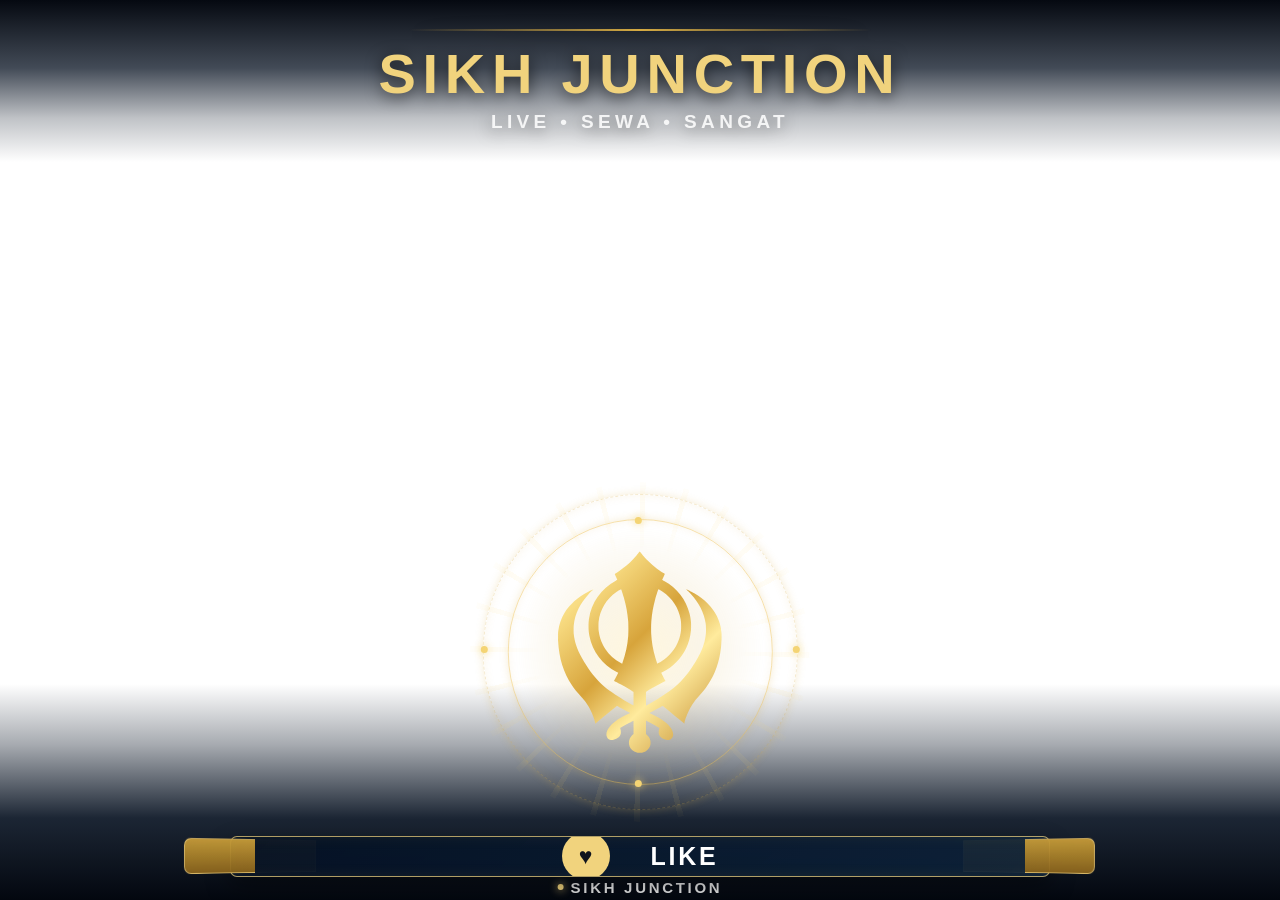
==== sikh-junction-prism-6x19-overlay-v7-premium-khanda/index.html @ ad4ec6bc "Add files via upload" ====
<!DOCTYPE html>
<html lang="en">
<head>
  <meta charset="UTF-8" />
  <meta name="viewport" content="width=device-width, initial-scale=1.0, viewport-fit=cover" />
  <title>Sikh Junction – PRISM 6:19 Overlay</title>
  <link rel="stylesheet" href="style.css" />
</head>
<body>
  <main id="overlay">
    <div class="top-gradient"></div>
    <div class="bottom-gradient"></div>

    <header class="brand-wrap">
      <div class="brand-rule"></div>
      <div class="brand">SIKH JUNCTION</div>
      <div class="brand-sub">LIVE • SEWA • SANGAT</div>
    </header>

    <section class="bottom-art" aria-hidden="true">

      

      
      <!-- PREMIUM CENTRED KHANDA -->
      <div class="khanda-feature" aria-hidden="true">
        <div class="khanda-orbit orbit-one"></div>
        <div class="khanda-orbit orbit-two"></div>
        <div class="khanda-rays"></div>
        <div class="khanda-glow"></div>
        <div class="khanda-center" role="img" aria-label="Khanda"></div>
        <div class="khanda-spark spark-1"></div>
        <div class="khanda-spark spark-2"></div>
        <div class="khanda-spark spark-3"></div>
        <div class="khanda-spark spark-4"></div>
      </div>

      <!-- BOTTOM ANNOUNCEMENT -->
      <div class="announcement-stage" aria-live="polite">
        <div id="announcementCard" class="announcement-card">
          <div class="fold fold-left"></div>
          <div class="fold fold-right"></div>
          <div class="announcement-inner">
            <span id="announcementIcon" class="announcement-icon">♥</span>
            <span id="announcementText" class="announcement-text">LIKE</span>
          </div>
        </div>
      </div>

      

      <div class="bottom-brand">
        <span class="live-dot"></span>
        <span>SIKH JUNCTION</span>
      </div>
    </section>
  </main>

  <script src="script.js"></script>
</body>
</html>
---- sikh-junction-prism-6x19-overlay-v7-premium-khanda/style.css ----
/* Sikh Junction PRISM overlay — v2
   6:19 portrait layout with transparent video centre.
*/

:root {
  --gold: #d6ab43;
  --gold-light: #f1d37d;
  --white: #ffffff;
}

* { box-sizing: border-box; }

html, body {
  margin: 0;
  width: 100%;
  height: 100%;
  overflow: hidden;
  background: transparent !important;
  font-family: Arial, Helvetica, sans-serif;
}

body {
  display: grid;
  place-items: center;
}

#overlay {
  position: relative;
  width: 100vw;
  height: 100vh;
  aspect-ratio: 6 / 19;
  overflow: hidden;
  background: transparent;
  color: var(--white);
}

.top-gradient,
.bottom-gradient {
  position: absolute;
  left: 0;
  width: 100%;
  pointer-events: none;
}

.top-gradient {
  top: 0;
  height: 18%;
  background:
    linear-gradient(to bottom,
      rgba(0, 4, 12, .98) 0%,
      rgba(3, 14, 30, .75) 42%,
      rgba(3, 14, 30, .25) 73%,
      rgba(3, 14, 30, 0) 100%);
}

.bottom-gradient {
  bottom: 0;
  height: 24%;
  background:
    linear-gradient(to top,
      rgba(0, 4, 12, .99) 0%,
      rgba(3, 14, 30, .90) 38%,
      rgba(3, 14, 30, .35) 72%,
      rgba(3, 14, 30, 0) 100%);
}

/* Top branding */
.brand-wrap {
  position: absolute;
  z-index: 10;
  top: max(3.2vh, env(safe-area-inset-top));
  left: 7%;
  width: 86%;
  text-align: center;
  filter: drop-shadow(0 3px 8px rgba(0,0,0,.65));
}

.brand-rule {
  width: 42%;
  height: 2px;
  margin: 0 auto 1.1vh;
  background: linear-gradient(90deg, transparent, var(--gold), transparent);
}

.brand {
  font-size: clamp(20px, 5.7vw, 56px);
  font-weight: 800;
  letter-spacing: .12em;
  color: var(--gold-light);
  white-space: nowrap;
}

.brand-sub {
  margin-top: .55vh;
  font-size: clamp(8px, 2.1vw, 19px);
  font-weight: 600;
  letter-spacing: .23em;
  color: rgba(255,255,255,.86);
}

/* Bottom art region */
.bottom-art {
  position: absolute;
  z-index: 8;
  left: 0;
  bottom: max(.35vh, env(safe-area-inset-bottom));
  width: 100%;
  height: 19.5%;
  pointer-events: none;
}

/* KHANDA — LEFT */




/* ANNOUNCEMENT — CENTRE BOTTOM */
.announcement-stage {
  position: absolute;
  z-index: 12;
  left: 18%;
  bottom: 2.2vh;
  width: 64%;
  display: flex;
  justify-content: center;
  perspective: 900px;
}

.announcement-card {
  position: relative;
  width: 100%;
  min-height: clamp(34px, 4.6vh, 66px);
  transform-style: preserve-3d;
  opacity: 0;
  transform: translateY(10px) rotateX(85deg) scale(.9);
}

.announcement-card.show {
  animation: cardIn .72s cubic-bezier(.2,.84,.24,1.15) forwards;
}

.announcement-card.hide {
  animation: cardOut .62s cubic-bezier(.55,.02,.86,.35) forwards;
}

.announcement-inner {
  position: absolute;
  inset: 0;
  display: flex;
  align-items: center;
  justify-content: center;
  gap: 5%;
  border: 1px solid rgba(241,211,125,.72);
  border-radius: 7px;
  background:
    linear-gradient(135deg,
      rgba(5,17,36,.97),
      rgba(13,34,58,.93));
  box-shadow:
    0 10px 24px rgba(0,0,0,.38),
    inset 0 0 15px rgba(214,171,67,.08);
  overflow: hidden;
}

.announcement-inner::after {
  content: "";
  position: absolute;
  top: 0;
  left: -55%;
  width: 38%;
  height: 100%;
  transform: skewX(-22deg);
  background: linear-gradient(90deg, transparent, rgba(255,255,255,.15), transparent);
  animation: sheen 2.6s ease-in-out infinite;
}

.announcement-icon {
  position: relative;
  z-index: 2;
  display: grid;
  place-items: center;
  width: clamp(22px, 6.2vw, 48px);
  height: clamp(22px, 6.2vw, 48px);
  border-radius: 50%;
  color: #10141d;
  background: var(--gold-light);
  font-weight: 900;
  font-size: clamp(11px, 3.1vw, 23px);
}

.announcement-text {
  position: relative;
  z-index: 2;
  font-size: clamp(11px, 3.15vw, 25px);
  font-weight: 850;
  letter-spacing: .11em;
  color: #fff;
}

/* Fold side pieces */
.fold {
  position: absolute;
  z-index: -1;
  top: 9%;
  width: 18%;
  height: 82%;
  background: linear-gradient(180deg, #c69b37, #89631b);
  border: 1px solid rgba(255,230,158,.5);
  opacity: .95;
}

.fold-left {
  left: -6%;
  border-radius: 7px 0 0 7px;
  transform: rotateY(58deg);
}

.fold-right {
  right: -6%;
  border-radius: 0 7px 7px 0;
  transform: rotateY(-58deg);
}










/* =========================================
   PREMIUM CENTRED KHANDA FEATURE
   ========================================= */
.khanda-feature {
  position: absolute;
  z-index: 14;
  left: 50%;
  bottom: 7.3vh;
  width: 28%;
  aspect-ratio: 1 / 1;
  transform: translateX(-50%);
  display: grid;
  place-items: center;
  pointer-events: none;
}

.khanda-center {
  position: relative;
  z-index: 5;
  width: 47%;
  aspect-ratio: 1 / 1.2;

  -webkit-mask-image: url("khanda-right.svg");
  mask-image: url("khanda-right.svg");
  -webkit-mask-repeat: no-repeat;
  mask-repeat: no-repeat;
  -webkit-mask-position: center;
  mask-position: center;
  -webkit-mask-size: contain;
  mask-size: contain;

  background:
    linear-gradient(
      135deg,
      #fff7c5 0%,
      #f8dc82 20%,
      #d7a43b 46%,
      #ffeb9d 66%,
      #b77b1b 100%
    );

  filter:
    drop-shadow(0 0 4px rgba(255,232,144,.9))
    drop-shadow(0 0 12px rgba(214,171,67,.55))
    drop-shadow(0 6px 12px rgba(0,0,0,.65));

  animation:
    khandaFloat 4.6s ease-in-out infinite,
    khandaPulse 3.2s ease-in-out infinite;
}

.khanda-glow {
  position: absolute;
  z-index: 1;
  width: 68%;
  aspect-ratio: 1 / 1;
  border-radius: 50%;
  background:
    radial-gradient(
      circle,
      rgba(255,225,127,.26) 0%,
      rgba(214,171,67,.12) 37%,
      rgba(214,171,67,0) 72%
    );
  filter: blur(2px);
  animation: glowBreath 3.4s ease-in-out infinite;
}

.khanda-orbit {
  position: absolute;
  border-radius: 50%;
  border: 1px solid rgba(236,190,80,.48);
  box-shadow:
    0 0 8px rgba(214,171,67,.23),
    inset 0 0 8px rgba(214,171,67,.10);
}

.orbit-one {
  width: 74%;
  aspect-ratio: 1 / 1;
  animation: orbitSpin 10s linear infinite;
}

.orbit-one::before,
.orbit-one::after,
.orbit-two::before,
.orbit-two::after {
  content: "";
  position: absolute;
  width: 7px;
  height: 7px;
  border-radius: 50%;
  background: #f4d474;
  box-shadow: 0 0 9px rgba(244,212,116,.9);
}

.orbit-one::before {
  top: -3px;
  left: 48%;
}

.orbit-one::after {
  bottom: -3px;
  left: 48%;
}

.orbit-two {
  width: 88%;
  aspect-ratio: 1 / 1;
  border-style: dashed;
  border-color: rgba(214,171,67,.26);
  animation: orbitSpinReverse 15s linear infinite;
}

.orbit-two::before {
  top: 48%;
  left: -3px;
}

.orbit-two::after {
  top: 48%;
  right: -3px;
}

.khanda-rays {
  position: absolute;
  width: 95%;
  aspect-ratio: 1 / 1;
  border-radius: 50%;
  opacity: .24;
  background:
    repeating-conic-gradient(
      from 0deg,
      rgba(255,218,110,.32) 0deg 2deg,
      transparent 2deg 15deg
    );
  -webkit-mask-image: radial-gradient(circle, transparent 0 40%, #000 62%, transparent 76%);
  mask-image: radial-gradient(circle, transparent 0 40%, #000 62%, transparent 76%);
  animation: raysTurn 18s linear infinite;
}

.khanda-spark {
  position: absolute;
  z-index: 8;
  width: 4px;
  height: 4px;
  border-radius: 50%;
  background: #ffe79a;
  box-shadow: 0 0 8px #e2b74f;
  opacity: 0;
}

.spark-1 { left: 8%; top: 35%; animation: sparkle 3.1s ease-in-out infinite .2s; }
.spark-2 { right: 8%; top: 25%; animation: sparkle 2.8s ease-in-out infinite 1.1s; }
.spark-3 { left: 18%; bottom: 17%; animation: sparkle 3.5s ease-in-out infinite 1.7s; }
.spark-4 { right: 14%; bottom: 13%; animation: sparkle 3.2s ease-in-out infinite .8s; }

@keyframes khandaFloat {
  0%, 100% { transform: translateY(0) scale(1); }
  50%      { transform: translateY(-6px) scale(1.015); }
}

@keyframes khandaPulse {
  0%, 100% {
    filter:
      drop-shadow(0 0 4px rgba(255,232,144,.72))
      drop-shadow(0 0 10px rgba(214,171,67,.43))
      drop-shadow(0 6px 12px rgba(0,0,0,.65));
  }
  50% {
    filter:
      drop-shadow(0 0 7px rgba(255,241,183,.98))
      drop-shadow(0 0 18px rgba(214,171,67,.72))
      drop-shadow(0 7px 13px rgba(0,0,0,.68));
  }
}

@keyframes glowBreath {
  0%, 100% { transform: scale(.92); opacity: .55; }
  50%      { transform: scale(1.12); opacity: 1; }
}

@keyframes orbitSpin {
  from { transform: rotate(0deg); }
  to   { transform: rotate(360deg); }
}

@keyframes orbitSpinReverse {
  from { transform: rotate(360deg); }
  to   { transform: rotate(0deg); }
}

@keyframes raysTurn {
  from { transform: rotate(0deg); }
  to   { transform: rotate(360deg); }
}

@keyframes sparkle {
  0%, 100% { opacity: 0; transform: scale(.45); }
  45%      { opacity: .95; transform: scale(1.35); }
  60%      { opacity: .4; transform: scale(.8); }
}

.bottom-brand {
  position: absolute;
  bottom: .15vh;
  left: 50%;
  transform: translateX(-50%);
  display: flex;
  align-items: center;
  gap: 7px;
  font-size: clamp(7px, 1.8vw, 15px);
  font-weight: 700;
  letter-spacing: .18em;
  color: rgba(255,255,255,.90);
  white-space: nowrap;
}

.live-dot {
  width: 6px;
  height: 6px;
  border-radius: 50%;
  background: var(--gold-light);
  box-shadow: 0 0 8px var(--gold-light);
  animation: pulse 1.4s infinite ease-in-out;
}

.show .fold-left { animation: foldLeftIn .7s ease-out both; }
.show .fold-right { animation: foldRightIn .7s ease-out both; }
.hide .fold-left { animation: foldLeftOut .55s ease-in both; }
.hide .fold-right { animation: foldRightOut .55s ease-in both; }

@keyframes cardIn {
  0%   { opacity: 0; transform: translateY(12px) rotateX(90deg) scale(.88); }
  68%  { opacity: 1; transform: translateY(-2px) rotateX(-7deg) scale(1.02); }
  100% { opacity: 1; transform: translateY(0) rotateX(0) scale(1); }
}

@keyframes cardOut {
  0%   { opacity: 1; transform: translateY(0) rotateX(0) scale(1); }
  100% { opacity: 0; transform: translateY(10px) rotateX(-88deg) scale(.88); }
}

@keyframes foldLeftIn {
  from { transform: translateX(70%) rotateY(90deg); opacity: 0; }
  to   { transform: translateX(0) rotateY(58deg); opacity: .95; }
}

@keyframes foldRightIn {
  from { transform: translateX(-70%) rotateY(-90deg); opacity: 0; }
  to   { transform: translateX(0) rotateY(-58deg); opacity: .95; }
}

@keyframes foldLeftOut {
  from { transform: translateX(0) rotateY(58deg); opacity: .95; }
  to   { transform: translateX(70%) rotateY(90deg); opacity: 0; }
}

@keyframes foldRightOut {
  from { transform: translateX(0) rotateY(-58deg); opacity: .95; }
  to   { transform: translateX(-70%) rotateY(-90deg); opacity: 0; }
}

@keyframes sheen {
  0%, 45% { left: -55%; }
  75%, 100% { left: 125%; }
}

@keyframes pulse {
  0%, 100% { transform: scale(.84); opacity: .65; }
  50% { transform: scale(1.12); opacity: 1; }
}

body.preview #overlay {
  background: linear-gradient(145deg, #515b66, #20272f);
}
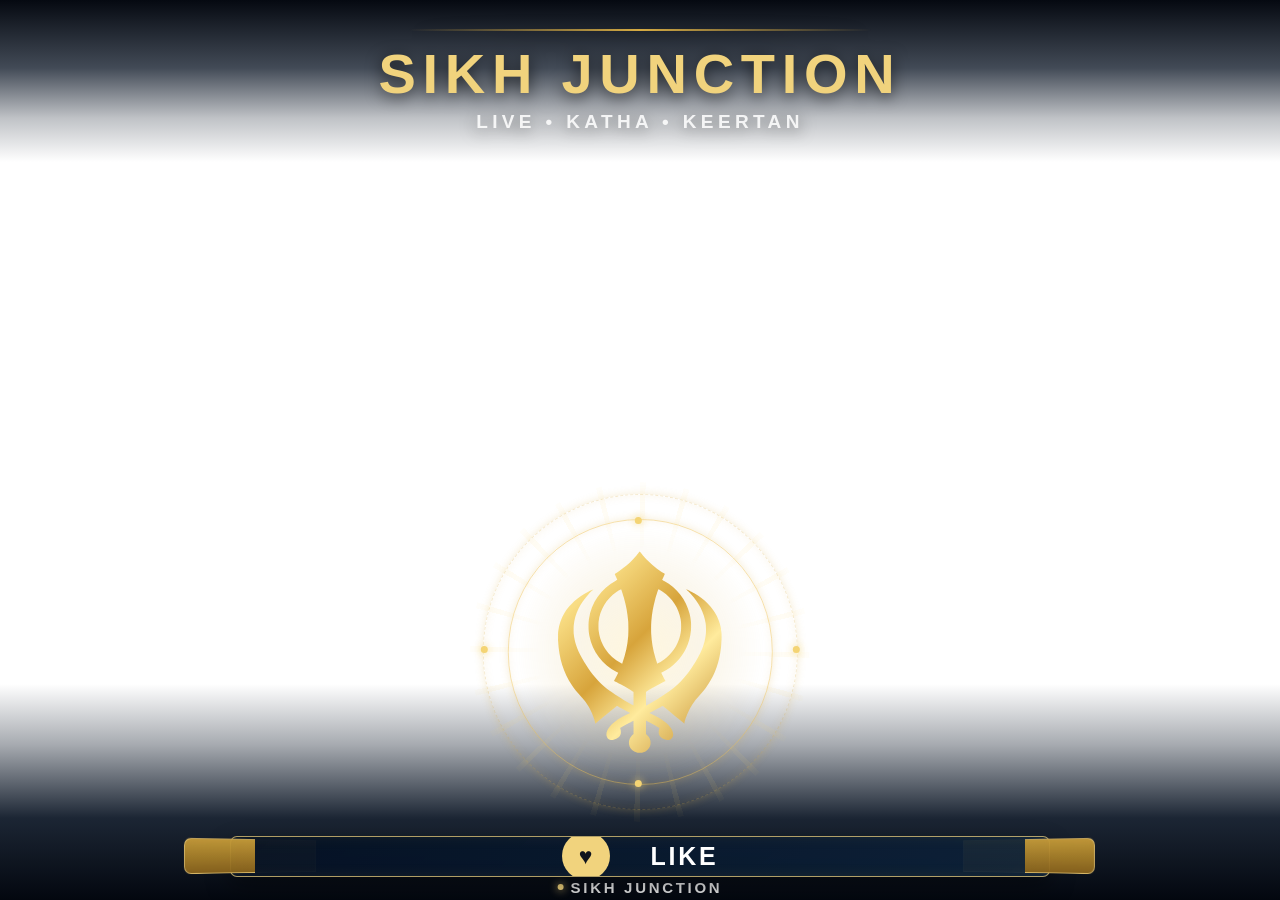
==== commit d588eb35: "Update index.html" ====
--- a/sikh-junction-prism-6x19-overlay-v7-premium-khanda/index.html
+++ b/sikh-junction-prism-6x19-overlay-v7-premium-khanda/index.html
@@ -14,7 +14,7 @@
     <header class="brand-wrap">
       <div class="brand-rule"></div>
       <div class="brand">SIKH JUNCTION</div>
-      <div class="brand-sub">LIVE • SEWA • SANGAT</div>
+      <div class="brand-sub">LIVE • KATHA • KEERTAN</div>
     </header>
 
     <section class="bottom-art" aria-hidden="true">
